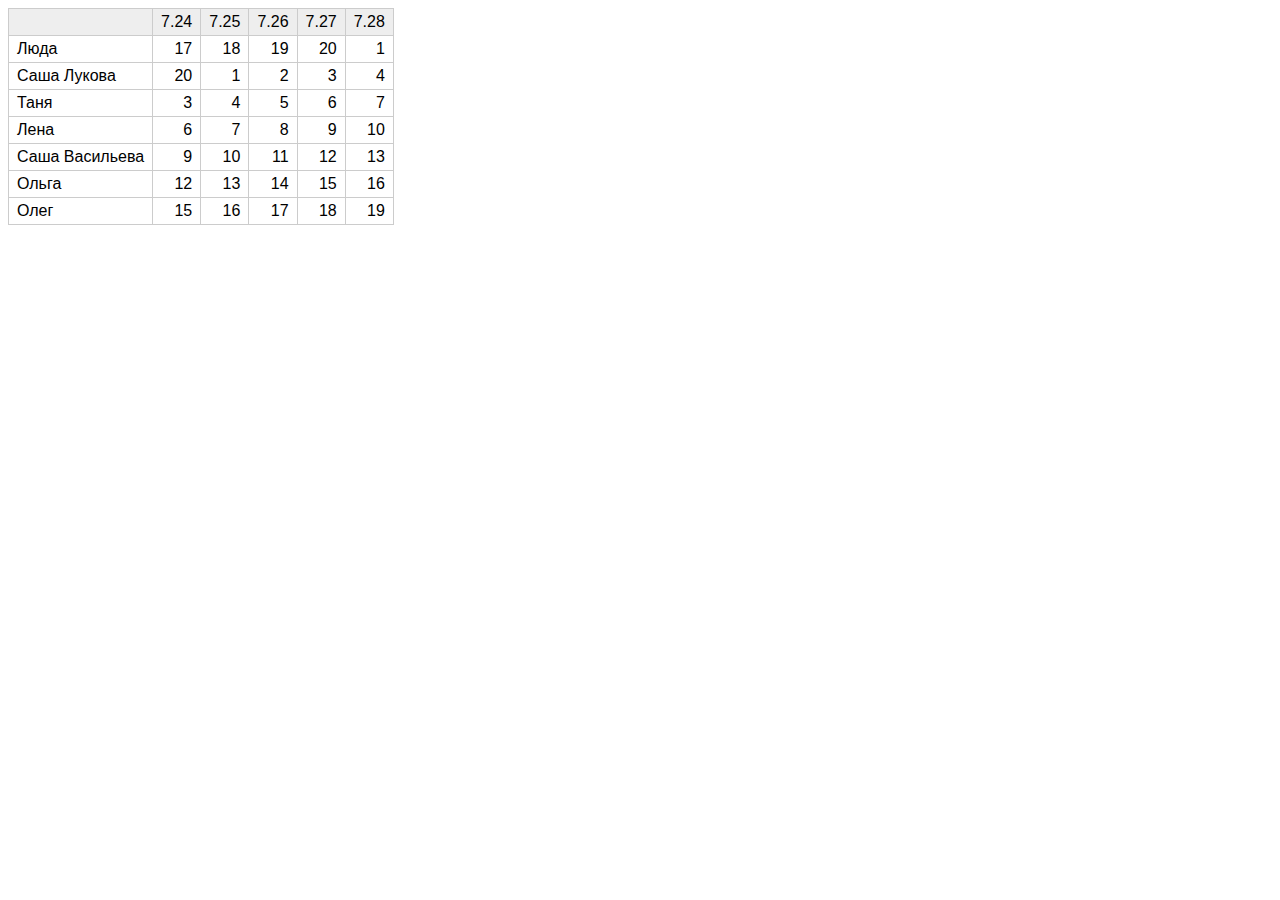
==== ps/index.html @ 5b53ff7b "Add psalter reading" ====
<!DOCTYPE html>
<html lang="ru">
<head>
    <meta charset="UTF-8">
    <meta name="viewport" content="width=device-width, initial-scale=1.0, max-scale=1.0, min-scale=1.0">
    <title>Чтение Псалтири</title>
    <link rel="stylesheet" href="index.css">
</head>
<body>
    <div id="table"></div>
    <div></div>
    <script src="index.js"></script>
</body>
</html>
---- ps/index.css ----
table, table th, table td {
    font-family: Palatino, sans-serif;
    border-collapse: collapse;
    border: 1px solid #ccc;
}
table td:not(:first-child) {
    text-align: right;
}
table th, table td {
    padding: 4px 8px;
}
table th {
    font-weight: normal;
}
table thead {
    background-color: #eee;
}
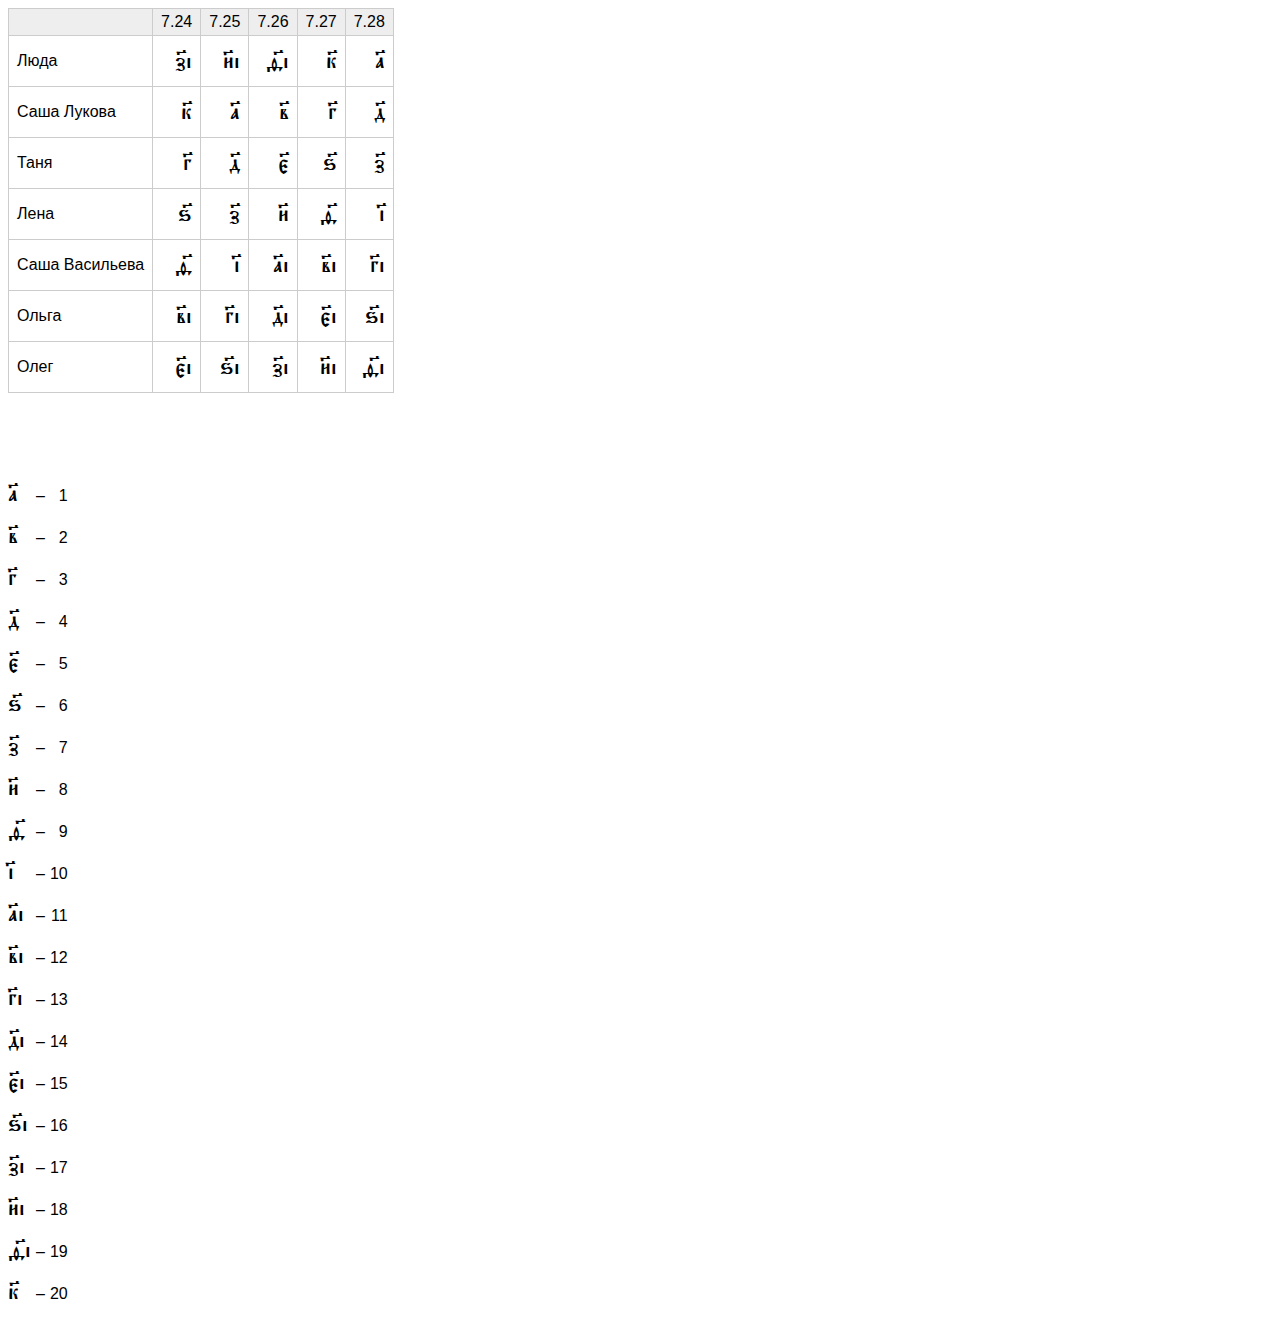
==== commit ca686931: "Add Slavonic numbers dictionalry to psalter reading" ====
--- a/ps/index.html
+++ b/ps/index.html
@@ -8,7 +8,7 @@
 </head>
 <body>
     <div id="table"></div>
-    <div></div>
+    <div id="numbers"></div>
     <script src="index.js"></script>
 </body>
-</html>+</html>
--- a/ps/index.css
+++ b/ps/index.css
@@ -1,5 +1,15 @@
+@font-face {
+    font-family: Church;
+    src: url('Triodion.woff2');
+}
+body {
+    font-family: Palatino, sans-serif;
+}
+.s {
+    font-family: Church;
+    font-size: 150%;
+}
 table, table th, table td {
-    font-family: Palatino, sans-serif;
     border-collapse: collapse;
     border: 1px solid #ccc;
 }
@@ -14,4 +24,23 @@
 }
 table thead {
     background-color: #eee;
-}+}
+#numbers {
+    padding-top: 5em;
+    display: table;
+}
+#numbers div {
+    display: table-row;
+}
+#numbers div span {
+    display: table-cell;
+}
+#numbers div span:first-child {
+    text-align: start;
+}
+#numbers div span:nth-child(2) {
+    padding: 0 5px 0 5px;
+}
+#numbers div span:last-child {
+    text-align: end;
+}
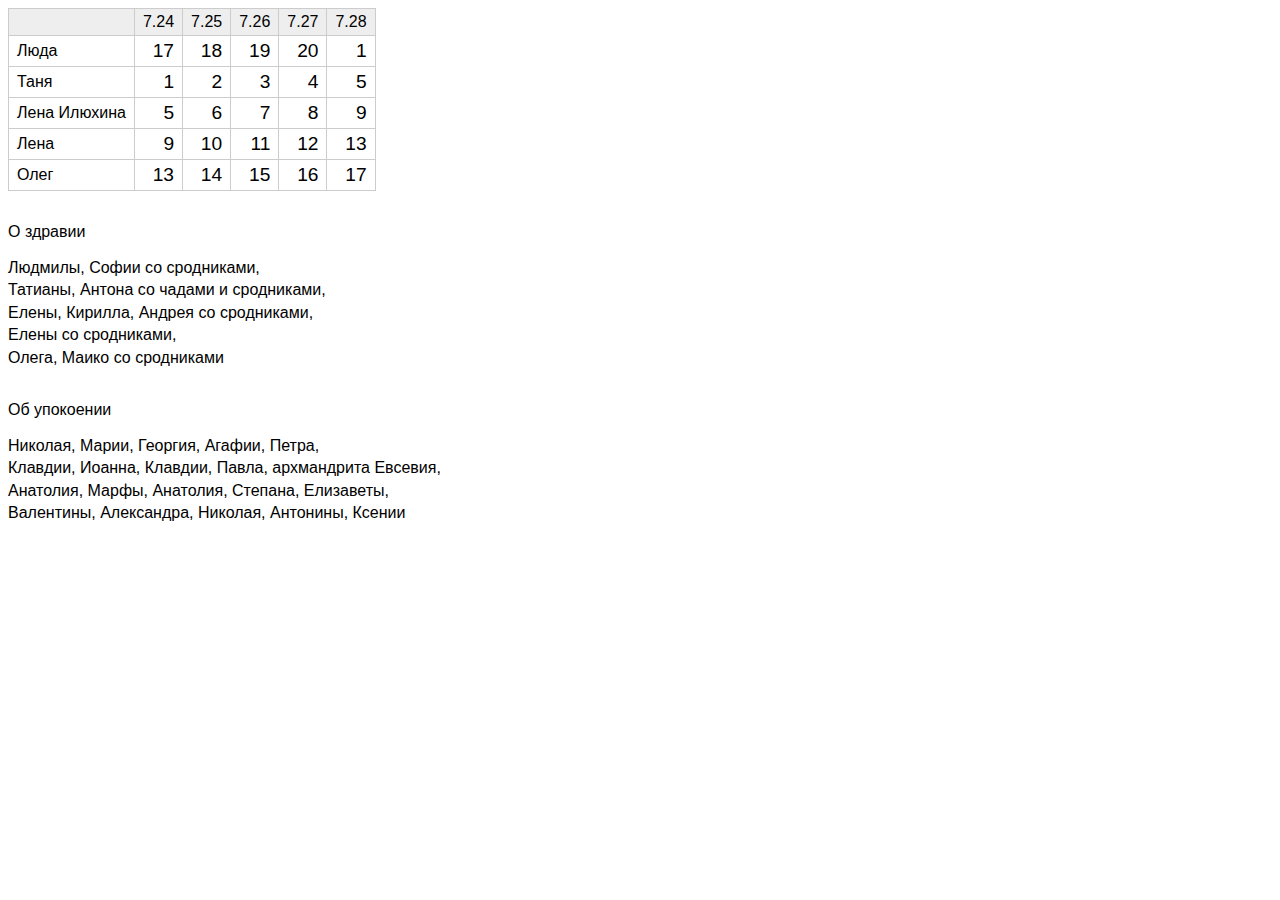
==== commit fb778ede: "Psalter reading: remove one name, add commemoration" ====
--- a/ps/index.html
+++ b/ps/index.html
@@ -8,7 +8,23 @@
 </head>
 <body>
     <div id="table"></div>
-    <div id="numbers"></div>
+    <div id="commemoration">
+        <div class="title">О здравии</div>
+        <div class="names">
+            Людмилы, Софии со сродниками,<br>
+            Татианы, Антона со чадами и сродниками,<br>
+            Елены, Кирилла, Андрея со сродниками,<br>
+            Елены со сродниками,<br>
+            Олега, Маико со сродниками
+        </div>
+        <div class="title">Об упокоении</div>
+        <div class="names">
+            Николая, Марии, Георгия, Агафии, Петра,<br>
+            Клавдии, Иоанна, Клавдии, Павла, архмандрита Евсевия,<br>
+            Анатолия, Марфы, Анатолия, Степана, Елизаветы,<br>
+            Валентины, Александра, Николая, Антонины, Ксении
+        </div>
+    </div>
     <script src="index.js"></script>
 </body>
 </html>
--- a/ps/index.css
+++ b/ps/index.css
@@ -1,13 +1,8 @@
-@font-face {
-    font-family: Church;
-    src: url('Triodion.woff2');
-}
 body {
     font-family: Palatino, sans-serif;
 }
 .s {
-    font-family: Church;
-    font-size: 150%;
+    font-size: 120%;
 }
 table, table th, table td {
     border-collapse: collapse;
@@ -25,22 +20,10 @@
 table thead {
     background-color: #eee;
 }
-#numbers {
-    padding-top: 5em;
-    display: table;
+#commemoration .title {
+    margin-top: 2em;
 }
-#numbers div {
-    display: table-row;
-}
-#numbers div span {
-    display: table-cell;
-}
-#numbers div span:first-child {
-    text-align: start;
-}
-#numbers div span:nth-child(2) {
-    padding: 0 5px 0 5px;
-}
-#numbers div span:last-child {
-    text-align: end;
-}
+#commemoration .names {
+    padding-top: 1em;
+    line-height: 1.4;
+}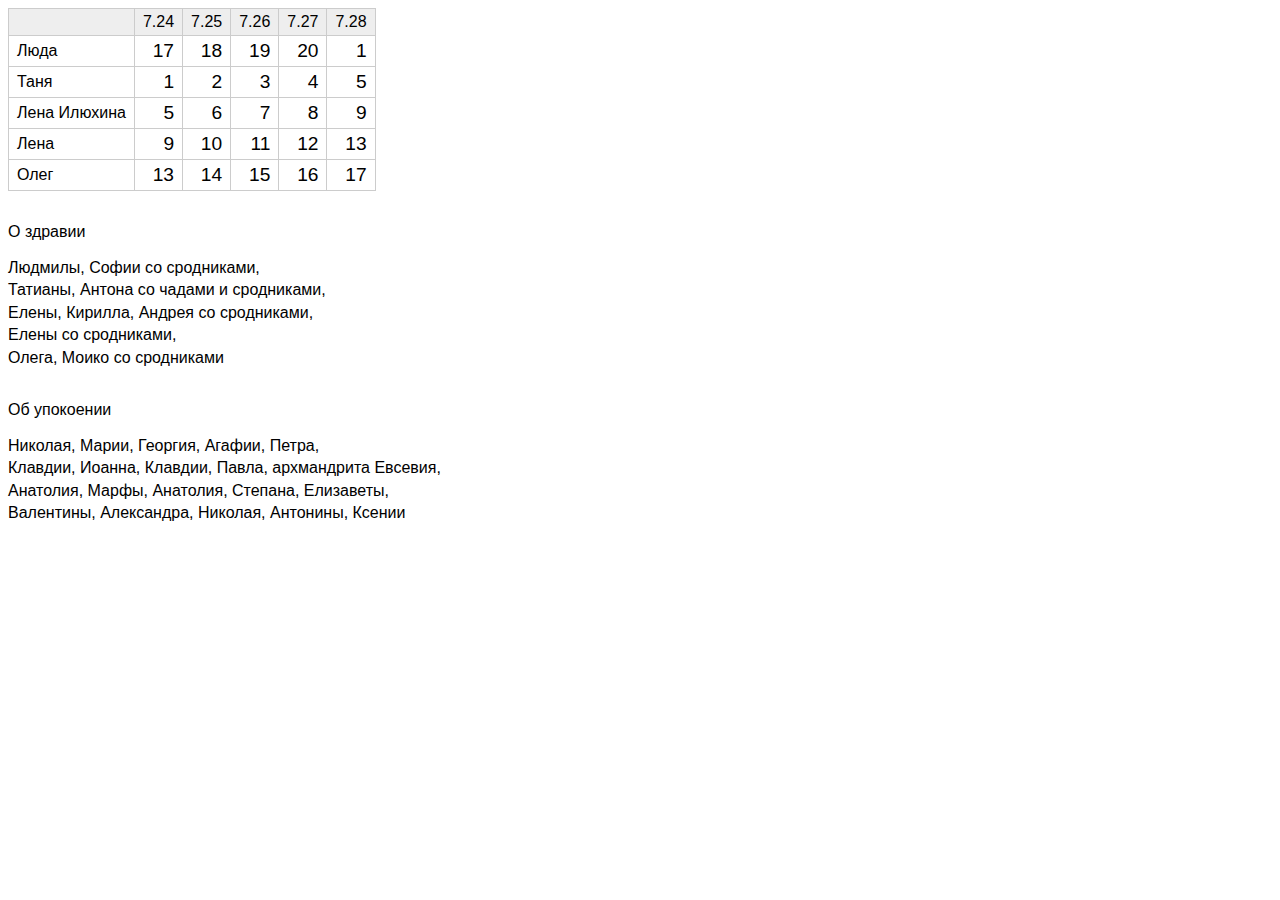
==== commit 57327404: "Psalter reading: fix Moiko's name" ====
--- a/ps/index.html
+++ b/ps/index.html
@@ -4,7 +4,7 @@
     <meta charset="UTF-8">
     <meta name="viewport" content="width=device-width, initial-scale=1.0, max-scale=1.0, min-scale=1.0">
     <title>Чтение Псалтири</title>
-    <link rel="stylesheet" href="index.css">
+    <link rel="stylesheet" href="index.css?v=20240531">
 </head>
 <body>
     <div id="table"></div>
@@ -15,7 +15,7 @@
             Татианы, Антона со чадами и сродниками,<br>
             Елены, Кирилла, Андрея со сродниками,<br>
             Елены со сродниками,<br>
-            Олега, Маико со сродниками
+            Олега, Моико со сродниками
         </div>
         <div class="title">Об упокоении</div>
         <div class="names">
@@ -25,6 +25,6 @@
             Валентины, Александра, Николая, Антонины, Ксении
         </div>
     </div>
-    <script src="index.js"></script>
+    <script src="index.js?v=20240531"></script>
 </body>
 </html>
